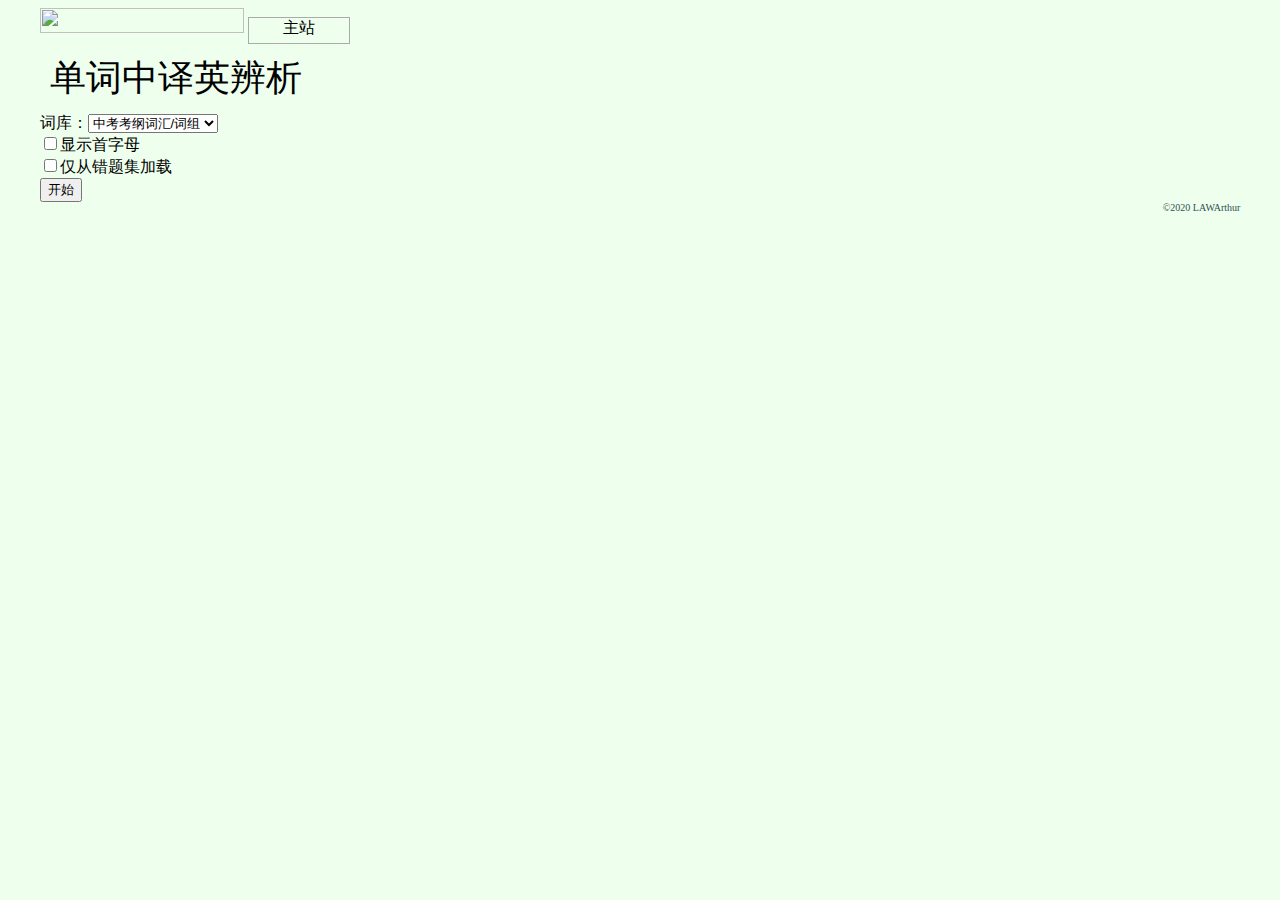
==== exercises/translation/index.html @ b52956db "iw" ====
<!DOCTYPE html>
<html>

    <head>
        <meta charset="utf-8" />
        <link rel="icon" href="../../images/favicon.ico" type="image/x-icon" />
        <link rel="shortcut icon" href="../../images/favicon.ico" type="image/x-icon" />
        <link href="css/index.css" rel="stylesheet" type="text/css" />
        <title>Englearner</title>
    </head>
    <body>
        <noscript>
            <div class="warning">
                请开启JavaScript权限以正常浏览此网站。
            </div>
        </noscript>
        
        <div class="content">
            
            <div class="header">
                <img src="images/logo.png" height="25" width="204" />
                <ul class="navigator">
                    <li><a href="lawarthur.github.io">主站</a></li>
                </ul>
            </div>

            <div class="title">单词中译英辨析</div>

            <div class="settings">
                词库：<select id="vocabulary">
                </select><br />
                <input type="checkbox" id="showfirst" value="true" />显示首字母
                <br />
                <input type="checkbox" id="loadformer" value="true" />仅从错题集加载
                <br />
                <button type="button" id="start">开始</button>
            </div>
            
            <div class="copyright">&copy;2020 LAWArthur</div>
        </div>
        <script src="../../scripts/jquery-3.3.1.js"></script>
        <script src="scripts/index.js"></script>
    </body>
</html>
---- exercises/translation/css/index.css ----
body {
    background: #eeffee;
    background-size: contain;
    background-position: center;
}

.content {
    width: 95%;
    margin: 0% 2.5% 0% 2.5%;
}

.warning {
    padding: 20px;
    margin: -10px -10px 0px -10px;
    width: 100%;
    background: #ccffcc;
    font-family: 'Microsoft YaHei';
    position: fixed;
}

.header {
    margin: 0px 0px 0px 0px;
    font-family: "Microsoft YaHei";
}

table {
    width: 100%;
    table-layout: fixed;
}

td {
    width: 49%;
    margin: 0px 0.5% 0px 0.5%;
    vertical-align: top;
}

td:hover {
    width: 49%;
    margin: 0px 0.5% 0px 0.5%;
    vertical-align: top;
    cursor: pointer;
}

td:active {
    width: 49%;
    margin: 0px 0.5% 0px 0.5%;
    vertical-align: top;
    cursor: pointer;
    background: #cccccc;
}

h1,h2,h3,h4,h5,h6 {
    margin: 10px;
    padding: 0px;
    color: black;
    font-family: 'Segoe UI', Tahoma, Geneva, Verdana, sans-serif;
    text-decoration: none;
}

.copyright {
    text-align: right;
    font-size: 10px;
    color: darkslategrey;
}

.display {
    border-radius: 5px;
    filter: drop-shadow(2px 2px 2px grey);
}

.navigator {
    display: inline-block;
    list-style: none;
    padding: 0px;
    border: 1px solid #aaaaaa;
    margin: 0px;
}

.navigator li {
    width: 100px;
    height: 25px;
    display: inline-block;
    text-align: center;
}

.navigator a {
    text-decoration: none;
    color: black;
}

.menu {
    list-style: none;
    margin: 30px;
    display: block;
    background: #999999cc;
    padding: 20px;
    font-family: "Microsoft Yahei","Courier";
}

.menu li {
    margin: 50px;
    border-left: 10px solid #333333;
    background: #cccccccc;
}

.menu a {
    text-decoration: none;
    color: black;
}

.menu .title {
    text-align: left;
    padding: 5px;
    font-size: 24px;
}

.menu .title .field {
    margin: 10px;
    display: inline;
    font-size: 16px;
    color: grey;
}

.menu .origin {
    text-align: right;
    font-size: 12px;
    padding: 5px;
    color: #111111;
}

.menu .difficulty {
    text-align: right;
    font-size: 14px;
    padding: 2px;
    color: black;
}

.difficulty * {
    color: white;
    border-radius: 2px;
    padding: 1px 2px;
}

.difficulty .easy {
    background: lime;
}

.difficulty .medium {
    background: yellowgreen;
}

.difficulty .hard {
    background: firebrick;
}

.difficulty .beginner {
    background: grey;
}

.difficulty .semijunior {
    background: orange;
}

.difficulty .junior {
    background: yellowgreen;
}

.difficulty .senior {
    background: lime;
}

.difficulty .semiselection {
    background: deepskyblue;
}

.difficulty .selection {
    background: purple;
}

.difficulty .noi {
    background:  darkslateblue;
}

blockquote {
    background: #eeeeeecc;
    border-left: 3px solid #cccccc;
    padding: 10px;
    font-family: "楷体";
}

.content>.title {
    font-size: 36px;
    padding: 10px;
}
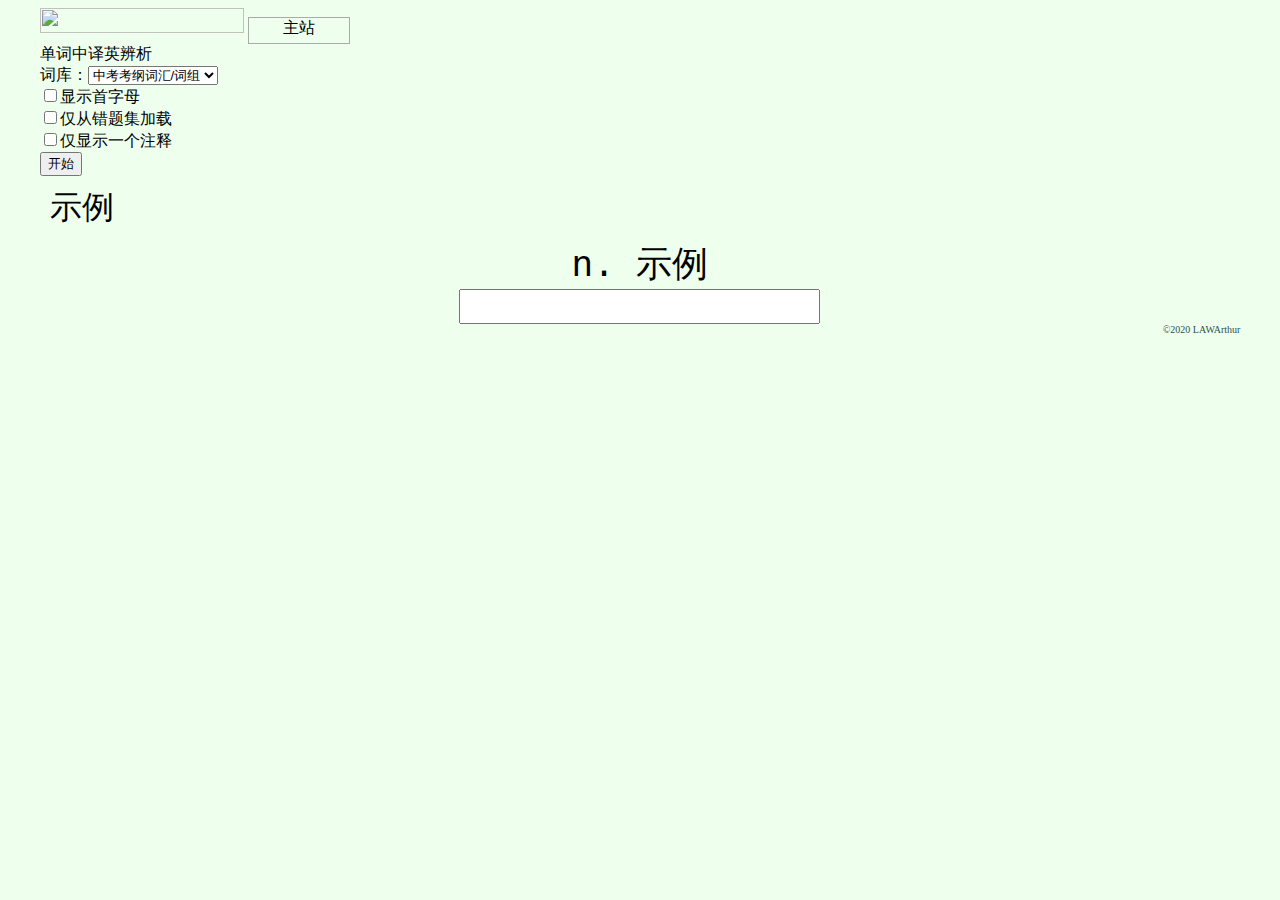
==== commit 565826ef: "upd" ====
--- a/exercises/translation/index.html
+++ b/exercises/translation/index.html
@@ -29,11 +29,22 @@
             <div class="settings">
                 词库：<select id="vocabulary">
                 </select><br />
-                <input type="checkbox" id="showfirst" value="true" />显示首字母
+                <input type="checkbox" id="showfirst" />显示首字母
                 <br />
-                <input type="checkbox" id="loadformer" value="true" />仅从错题集加载
+                <input type="checkbox" id="loadformer" />仅从错题集加载
+                <br />
+                <input type="checkbox" id="onetranslation" />仅显示一个注释
                 <br />
                 <button type="button" id="start">开始</button>
+            </div>
+            <div class="exercise">
+                <div class="subtitle" id="vocabname">示例</div>
+                <div class="question">n. 示例</div>
+                <div class="answer">
+                    <span class="trans" id="firstletter"></span>
+                    <input class="trans" id="trans" />
+
+                </div>
             </div>
             
             <div class="copyright">&copy;2020 LAWArthur</div>
--- a/exercises/translation/css/index.css
+++ b/exercises/translation/css/index.css
@@ -114,81 +114,24 @@
     font-size: 24px;
 }
 
-.menu .title .field {
-    margin: 10px;
-    display: inline;
-    font-size: 16px;
-    color: grey;
+.subtitle {
+    font-size: 32px;
+    padding: 10px;
 }
 
-.menu .origin {
-    text-align: right;
-    font-size: 12px;
-    padding: 5px;
-    color: #111111;
+.question {
+    font-family: "Microsoft Yahei","Courier";
+    text-emphasis: bold;
+    font-size: 36px;
+    text-align: center;
 }
 
-.menu .difficulty {
-    text-align: right;
-    font-size: 14px;
-    padding: 2px;
-    color: black;
+.answer {
+    text-align: center;
 }
 
-.difficulty * {
-    color: white;
-    border-radius: 2px;
-    padding: 1px 2px;
-}
-
-.difficulty .easy {
-    background: lime;
-}
-
-.difficulty .medium {
-    background: yellowgreen;
-}
-
-.difficulty .hard {
-    background: firebrick;
-}
-
-.difficulty .beginner {
-    background: grey;
-}
-
-.difficulty .semijunior {
-    background: orange;
-}
-
-.difficulty .junior {
-    background: yellowgreen;
-}
-
-.difficulty .senior {
-    background: lime;
-}
-
-.difficulty .semiselection {
-    background: deepskyblue;
-}
-
-.difficulty .selection {
-    background: purple;
-}
-
-.difficulty .noi {
-    background:  darkslateblue;
-}
-
-blockquote {
-    background: #eeeeeecc;
-    border-left: 3px solid #cccccc;
-    padding: 10px;
-    font-family: "楷体";
-}
-
-.content>.title {
-    font-size: 36px;
-    padding: 10px;
+.trans {
+    font-family: "Microsoft Yahei","Courier";
+    font-size: 28px;
+    padding: 0px;
 }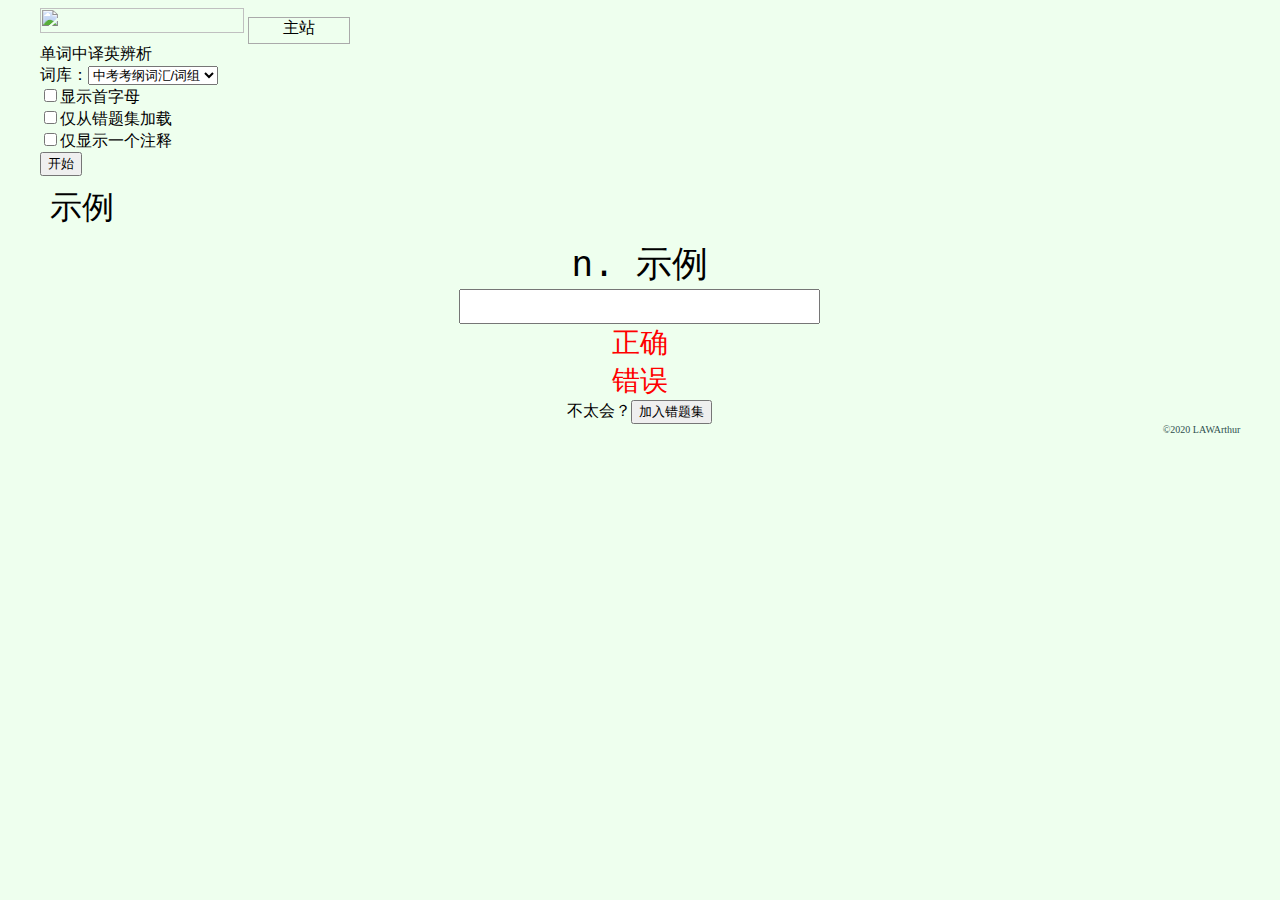
==== commit 19c33976: "upd" ====
--- a/exercises/translation/index.html
+++ b/exercises/translation/index.html
@@ -43,7 +43,11 @@
                 <div class="answer">
                     <span class="trans" id="firstletter"></span>
                     <input class="trans" id="trans" />
-
+                </div>
+                <div class="correct"><div class="wronganswer">正确</div></div>
+                <div class="wrong">
+                    <div class="wronganswer">错误</div>
+                    不太会？<button id="addset">加入错题集</button>
                 </div>
             </div>
             
--- a/exercises/translation/css/index.css
+++ b/exercises/translation/css/index.css
@@ -134,4 +134,21 @@
     font-family: "Microsoft Yahei","Courier";
     font-size: 28px;
     padding: 0px;
+}
+
+.correct,.wrong {
+    text-align: center;
+}
+
+.correctanswer,.wronganswer {
+    font-family: "Microsoft Yahei","Courier";
+    font-size: 28px;
+}
+
+.correctanswer {
+    color: #00ff00;
+}
+
+.wronganswer {
+    color: #ff0000;
 }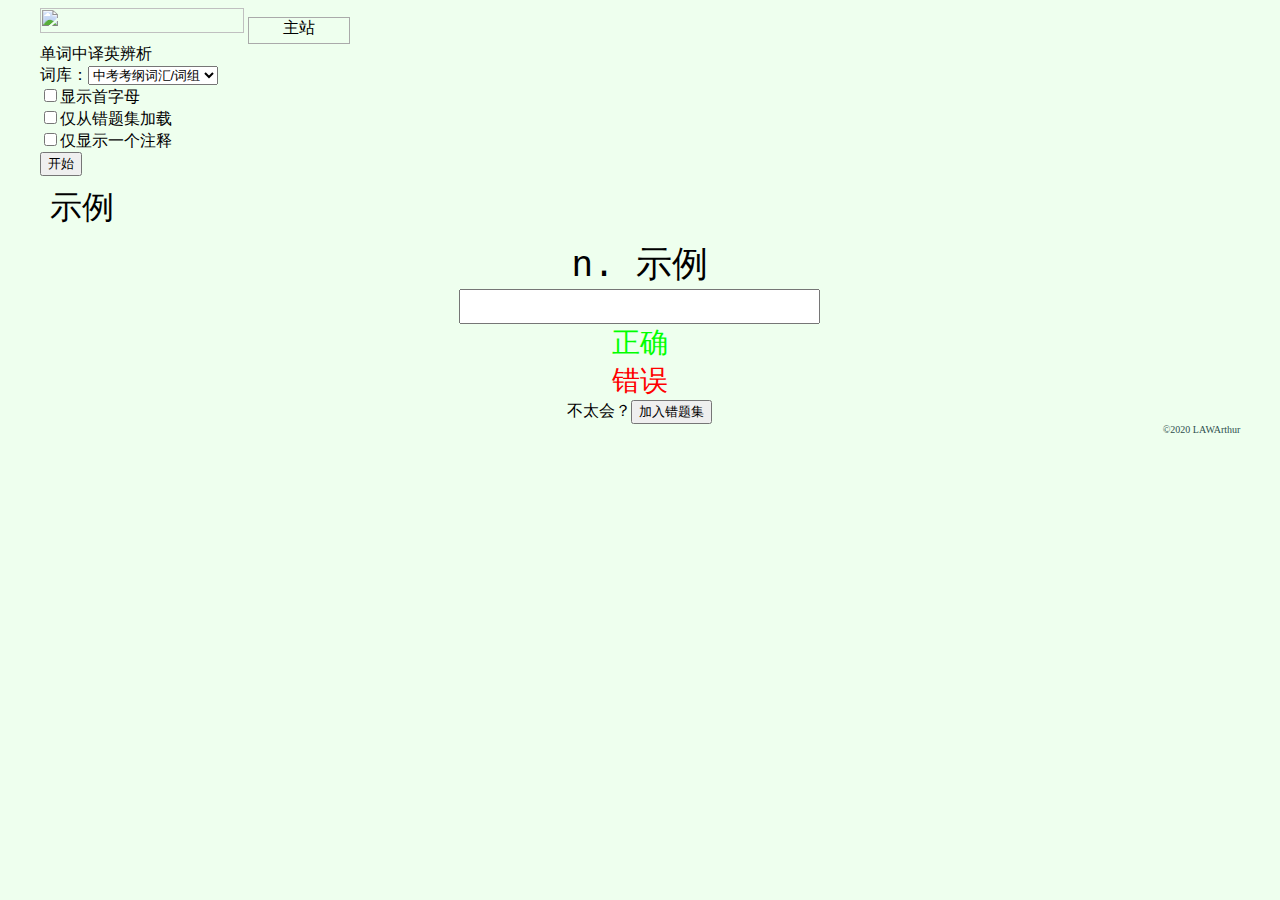
==== commit 03a14832: "upd" ====
--- a/exercises/translation/index.html
+++ b/exercises/translation/index.html
@@ -44,7 +44,7 @@
                     <span class="trans" id="firstletter"></span>
                     <input class="trans" id="trans" />
                 </div>
-                <div class="correct"><div class="wronganswer">正确</div></div>
+                <div class="correct"><div class="correctanswer">正确</div></div>
                 <div class="wrong">
                     <div class="wronganswer">错误</div>
                     不太会？<button id="addset">加入错题集</button>
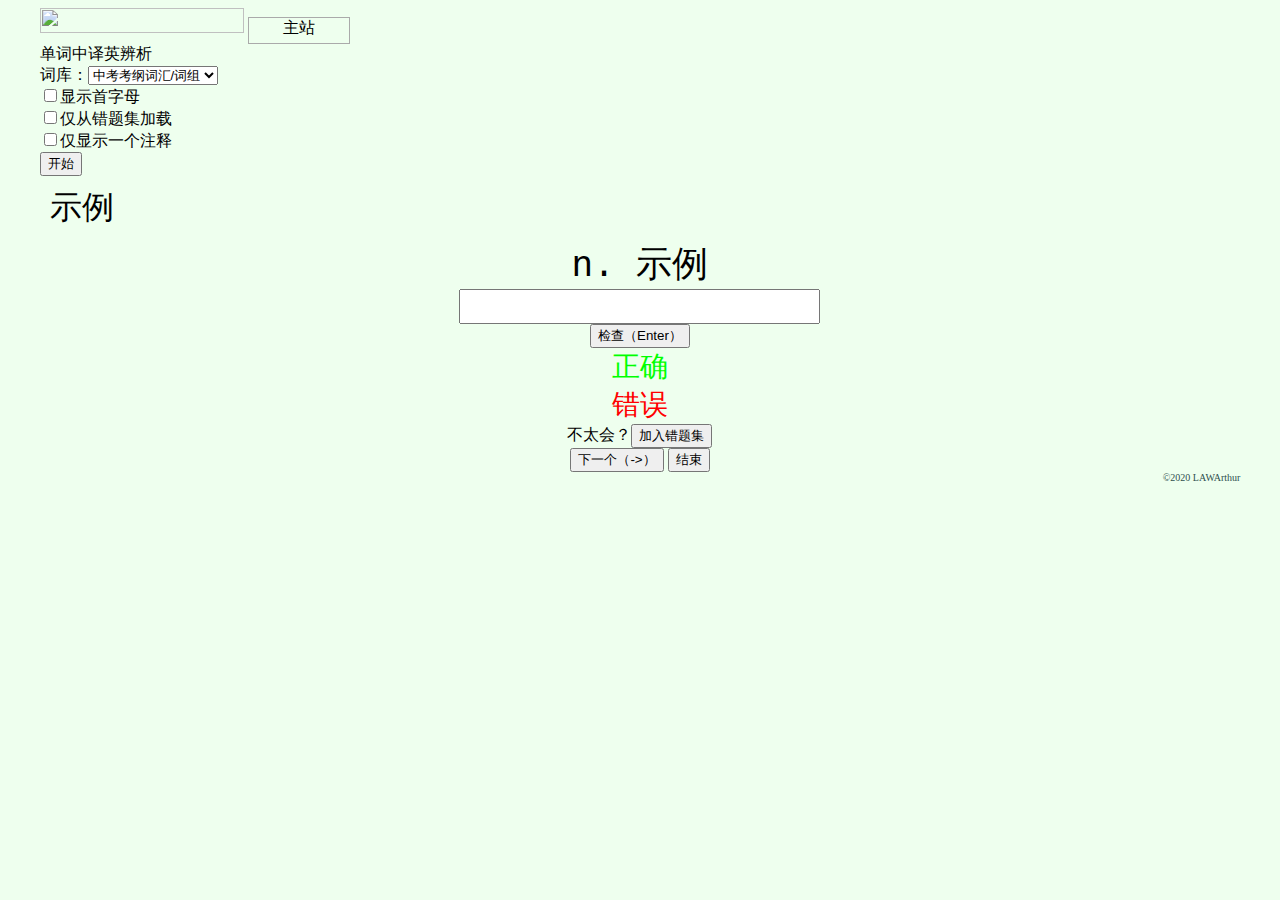
==== commit 8fc389a9: "upd" ====
--- a/exercises/translation/index.html
+++ b/exercises/translation/index.html
@@ -43,11 +43,18 @@
                 <div class="answer">
                     <span class="trans" id="firstletter"></span>
                     <input class="trans" id="trans" />
+                    <br />
+                    <button id="check">检查（Enter）</button>
                 </div>
+                
                 <div class="correct"><div class="correctanswer">正确</div></div>
                 <div class="wrong">
                     <div class="wronganswer">错误</div>
                     不太会？<button id="addset">加入错题集</button>
+                </div>
+                <div class="operations">
+                    <button id="next">下一个（->）</button>
+                    <button id="end">结束</button>
                 </div>
             </div>
             
--- a/exercises/translation/css/index.css
+++ b/exercises/translation/css/index.css
@@ -151,4 +151,8 @@
 
 .wronganswer {
     color: #ff0000;
+}
+
+.operations {
+    text-align: center;
 }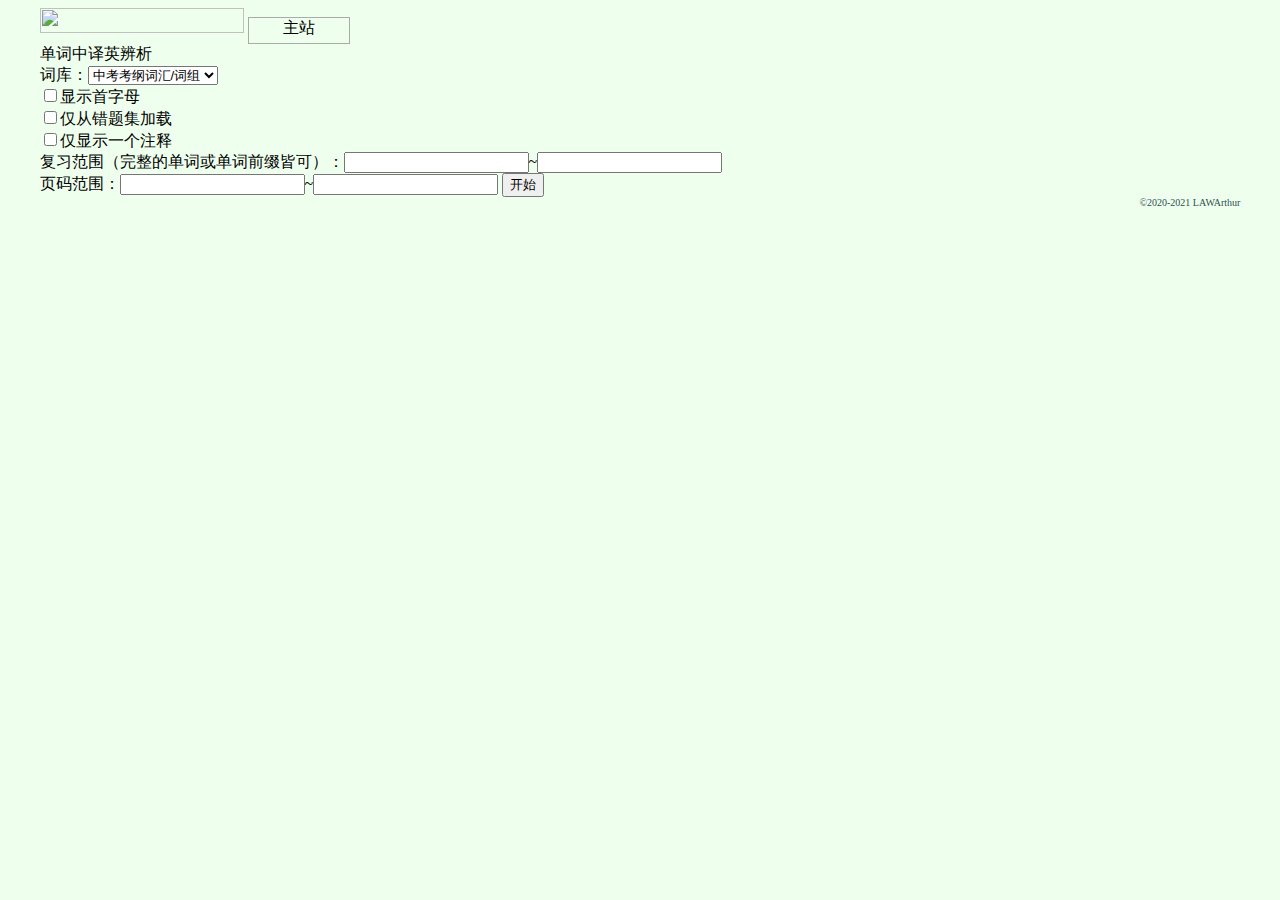
==== commit 459b57c7: "add paging" ====
--- a/exercises/translation/index.html
+++ b/exercises/translation/index.html
@@ -35,6 +35,9 @@
                 <br />
                 <input type="checkbox" id="onetranslation" />仅显示一个注释
                 <br />
+                <label>复习范围（完整的单词或单词前缀皆可）：</label><input id="from" />~<input id="to" />
+                <br />
+                <label>页码范围：</label><input id="pgfrom" />~<input id="pgto" />
                 <button type="button" id="start">开始</button>
             </div>
             <div class="exercise">
@@ -50,6 +53,7 @@
                 <div class="correct"><div class="correctanswer">正确</div></div>
                 <div class="wrong">
                     <div class="wronganswer">错误</div>
+                    <div class="correctanswer" id="correctanswer"></div>
                     不太会？<button id="addset">加入错题集</button>
                 </div>
                 <div class="operations">
@@ -58,7 +62,7 @@
                 </div>
             </div>
             
-            <div class="copyright">&copy;2020 LAWArthur</div>
+            <div class="copyright">&copy;2020-2021 LAWArthur</div>
         </div>
         <script src="../../scripts/jquery-3.3.1.js"></script>
         <script src="scripts/index.js"></script>
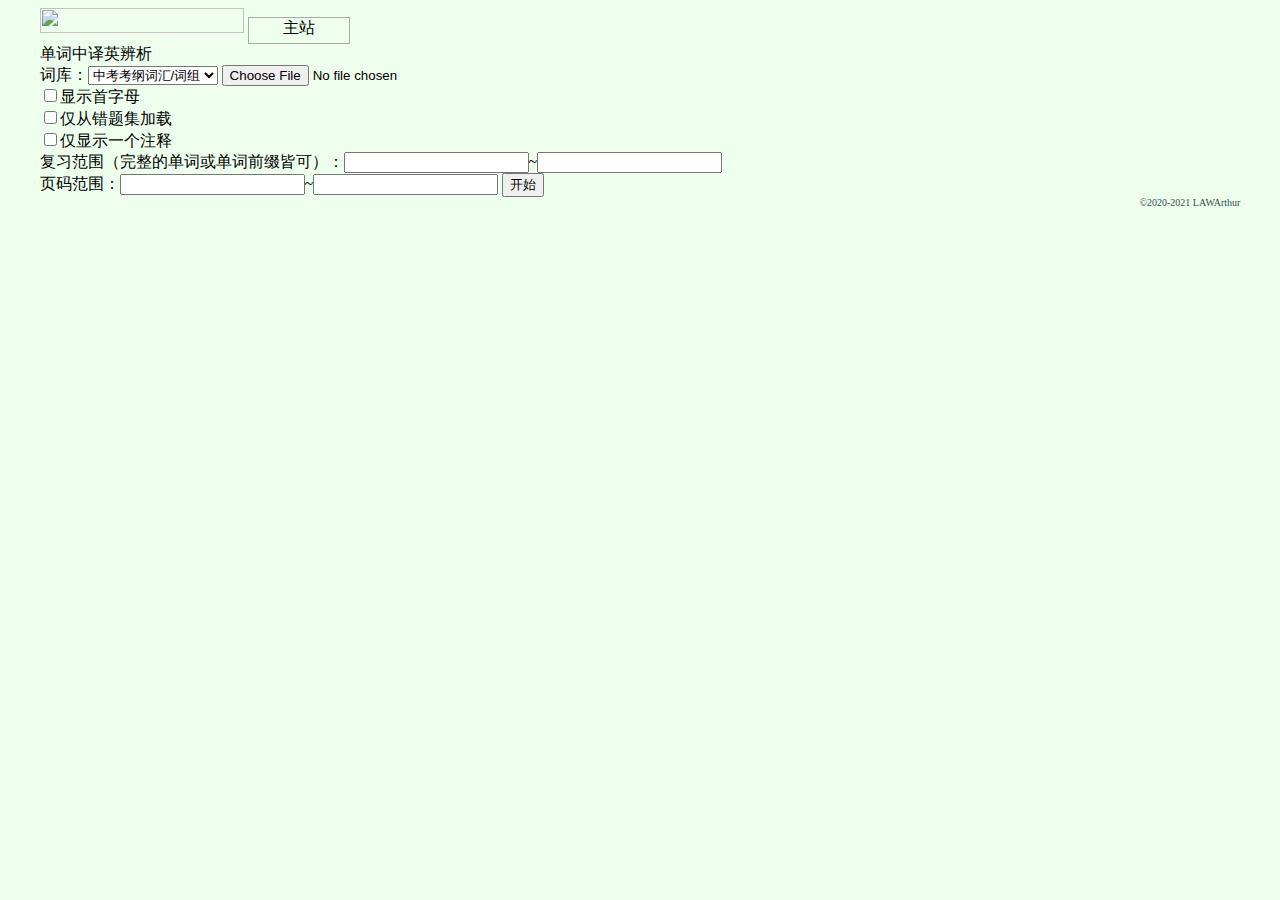
==== commit 840c68e6: "add load from local" ====
--- a/exercises/translation/index.html
+++ b/exercises/translation/index.html
@@ -28,7 +28,9 @@
 
             <div class="settings">
                 词库：<select id="vocabulary">
-                </select><br />
+                </select>
+                <input id="loadvocab" type="file" />
+                <br />
                 <input type="checkbox" id="showfirst" />显示首字母
                 <br />
                 <input type="checkbox" id="loadformer" />仅从错题集加载
